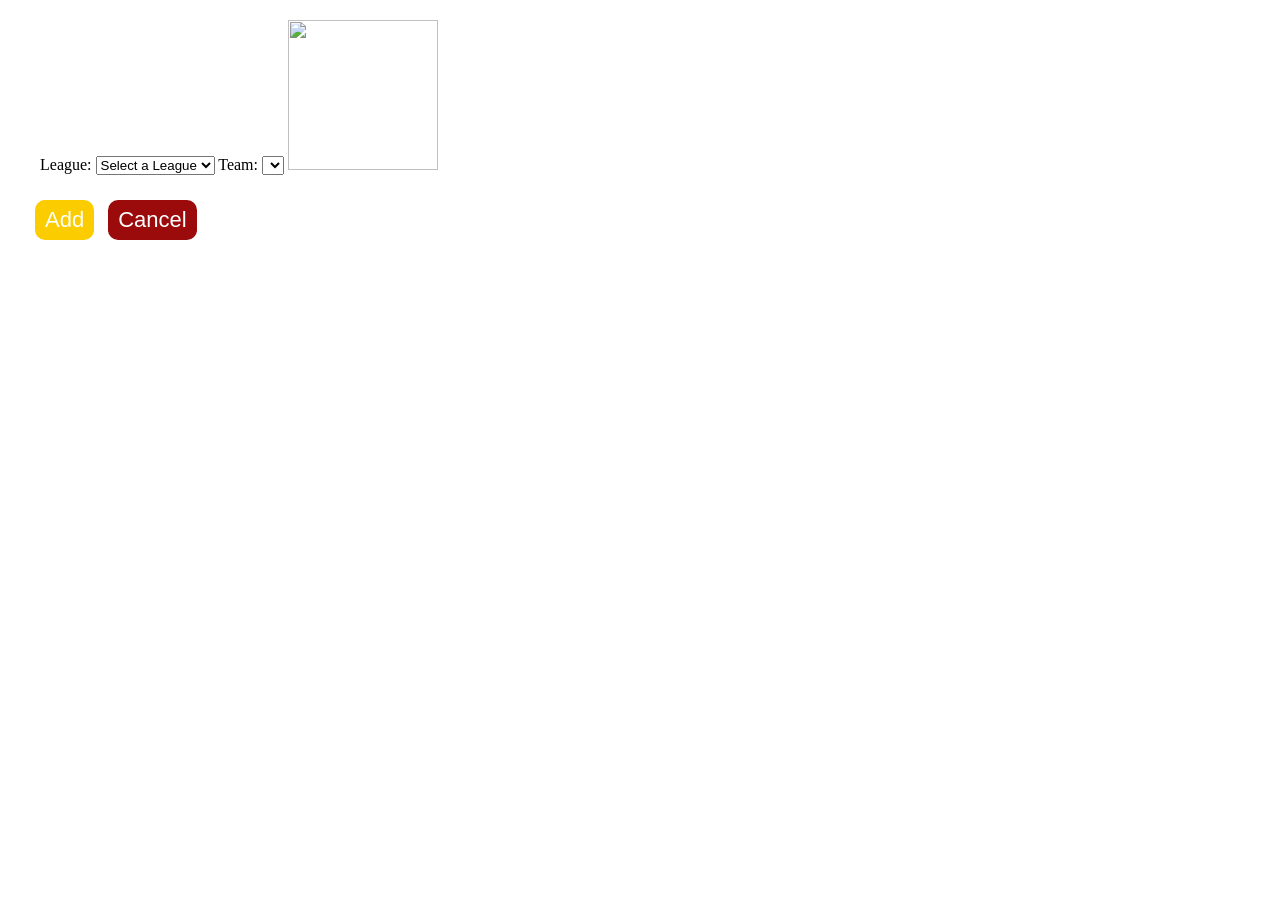
==== addTeam.html @ 17845747 "Final Product- Initial launch" ====
<!DOCTYPE html>
<html lang="en">
<head>
    <meta charset="UTF-8">
    <meta name="viewport" content="width=device-width, initial-scale=1.0">
    <title>Choose Team</title>
    <link rel="stylesheet" href="style.css" />
    <script type="text/javascript" src="scriptAPI.js"></script>
    

</head>

<body>


    <div class="teamList">

    </div>

    <div style="margin:20px; padding-left: 20px;">
        <label for="leagueSelect">League: </label>
        <select id="leagueSelect" >
            <option value="" disabled selected>Select a League</option>

        </select>
    
        <label for="teamSelect">Team: </label>
        <select id="teamSelect" >
        </select>
        <img style="width: 150px; height: 150px;" id="teamImage" src="" alt="">

    </div>
    <div style="margin:20px; padding-left: 10px;">
        <button style="background-color: rgb(251, 205, 0);" id="addTeam">Add</button>
        <button onclick="window.location.href='index.html'" style="background-color: rgb(156, 11, 11);">Cancel</button>
    
    </div>
   
</body>
</html>
---- style.css ----
html,
body {
    margin: 0;
    padding: 0;
}

.main-header {
    background-color: rgb(255, 242, 0);
    padding-bottom: 10px;
}

.title {
    text-align: center;
    margin: 0;
    font-size: 8em;
    font-family: "Helvetica";
    font-weight: normal;
    color: white;
}

#card-container {
    display: flex;
    justify-content: center;
    margin: 20px;
}

.card {
    width: 300px;
    border: 1px solid #ccc;
    border-radius: 5px;
    box-shadow: 0 2px 4px rgba(0, 0, 0, 0.1);
    margin: 5px;
    text-align: center;
}

.card-content {
    padding: 20px;
    font-family: "Verdana";
    color: #777;
}

.card-content h2 {
    margin-top: 0;
    font-size: 20px;
}

.card img {
    width: 80%;
    height: 60%;
}

.footer {
    display: flex;
    justify-content: center;
    background-color: rgb(255, 242, 0);
    padding: 10px;
}

button {
    text-align: center;
    background-color: #666;
    border: none;
    padding-left: 10px;
    padding-right: 10px;
    height: 40px;
    border-radius: 10px;
    color: white;
    font-size: 22px;
    cursor: pointer;
    margin: 5px;
}


//Source of code below for styling is from W3Schools

.card { 
    text-align: center;
  }
  .card button {
    text-align: center;
    cursor: pointer;
    width: 100%;
    font-size: 18px;
  }
  
   button:hover {
    opacity: 0.7;
  }
  
  .container {
    max-width: 800px;
    margin: 0 auto;
    padding: 20px;
  }

  h1 {
    text-align: center;
    color: #333;
  }

  .button {
    padding: 5px;
    background-color: #4CAF50;
    color: white;
    text-align: center;
    cursor: pointer;
  }

  .button:hover {
    background-color: #45a049;
  }

  .comment {
    margin-bottom: 10px;
  }

  .delete-button {
    background-color: #f44336;
  }

  .delete-button:hover {
    background-color: #cc0000;
  }
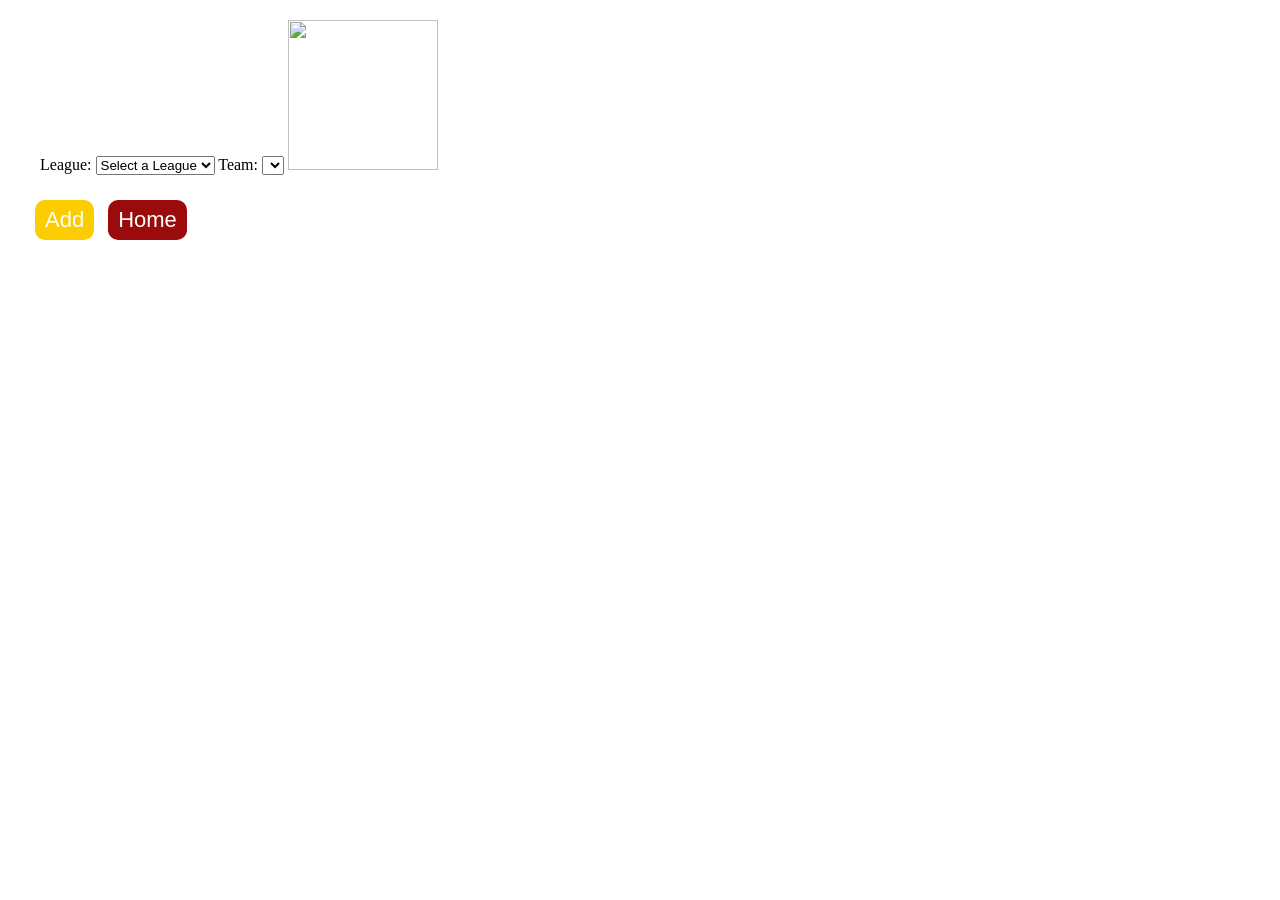
==== commit 02d36b7f: "Update addTeam.html" ====
--- a/addTeam.html
+++ b/addTeam.html
@@ -32,7 +32,7 @@
     </div>
     <div style="margin:20px; padding-left: 10px;">
         <button style="background-color: rgb(251, 205, 0);" id="addTeam">Add</button>
-        <button onclick="window.location.href='index.html'" style="background-color: rgb(156, 11, 11);">Cancel</button>
+        <button onclick="window.location.href='index.html'" style="background-color: rgb(156, 11, 11);">Home</button>
     
     </div>
    
